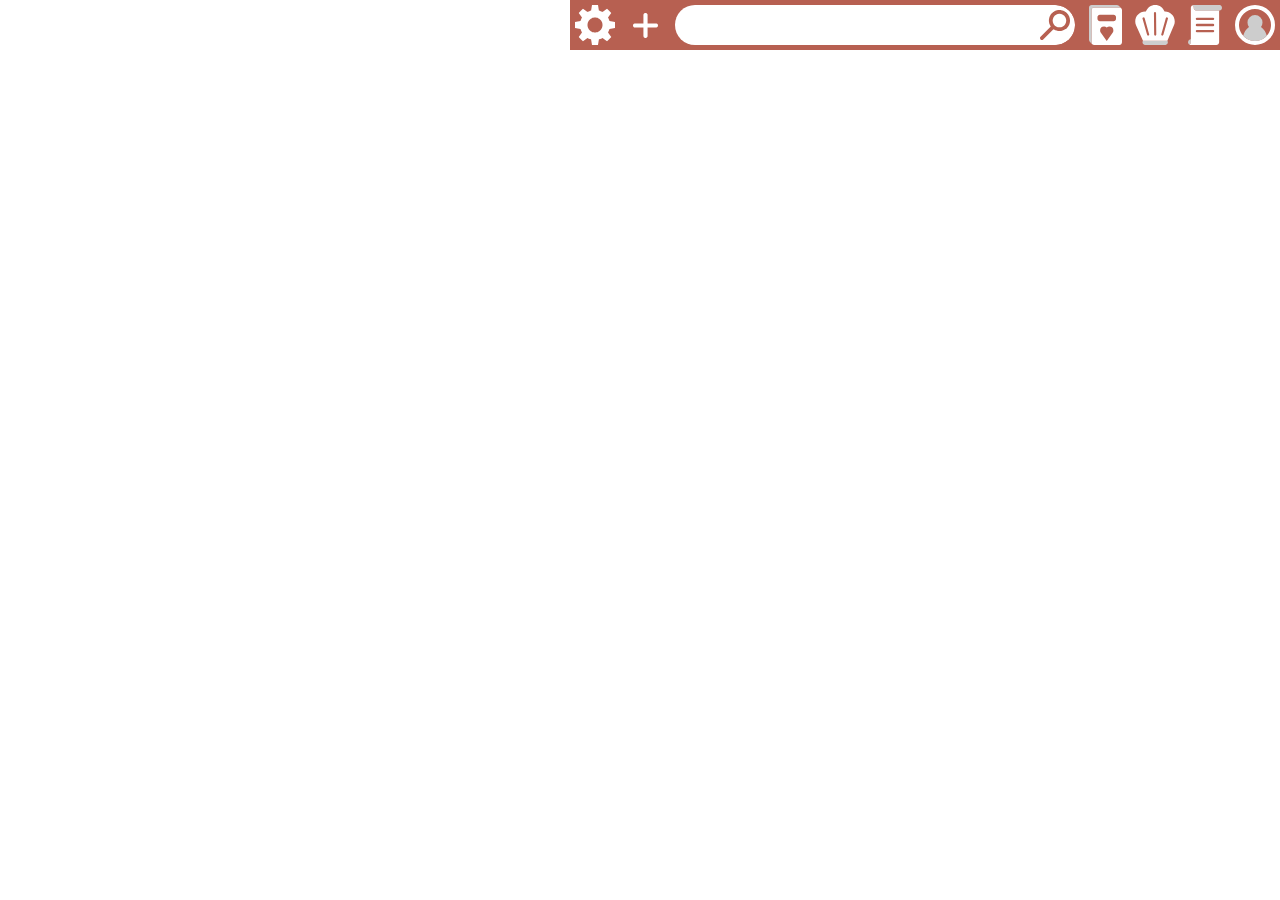
==== index.html @ 463df3ce "Merge branch 'main' of https://github.com/CsizmarikBoldizsar/vizsgaremek" ====
<!DOCTYPE html>
<html lang="en">

<head>
    <meta charset="UTF-8">
    <meta name="viewport" content="width=device-width, initial-scale=1.0">
    <title>Document</title>
    <link rel="stylesheet" href="style.css">
</head>

<body>

    <div id="mobileNavber">
        <div class="button" id="menu">
            <svg viewBox="0 0 10 10" xmlns="http://www.w3.org/2000/svg" id="menusvg">
                <line id="lineTL" x1="1" y1="1" x2="5" y2="1" />
                <line id="lineTR" x1="5" y1="1" x2="9" y2="1" />
                <line id="lineML" x1="1" y1="5" x2="9" y2="5" />
                <line id="lineMR" x1="1" y1="5" x2="9" y2="5" />
                <line id="lineBL" x1="1" y1="9" x2="5" y2="9" />
                <line id="lineBR" x1="5" y1="9" x2="9" y2="9" />
            </svg>
        </div>
    </div>

    
    <div id="root">
        <nav id="navbar">
            <div class="left">
            <div class="button" id="settings"></div>

                
            </div>
            <div class="center">
                <div class="button" id="upload"></div>


                <div id="searchbar">

                    <input type="search" name="" id="field">
                    <div id="end"></div>
                </div>
            </div>
            <div class="right">
                <div class="button" id="recipes"></div>
                <div class="button" id="cooking"></div>
                <div class="button" id="shoppinglist"></div>
                <div class="button" id="account"></div>
            </div>

            
        </nav>

        <div id="content">

        </div>

    <div id="root">












    </div>
</body>
<script src="script.js"></script>

</html>
---- style.css ----
#navbar {
    background-color: #b76051;
    width: 100%;
    height: 50px;
    display: flex;
    position: sticky;
    align-items: center;
}

body {
    padding: 0px;
    margin: 0px;
    display: flex;
    flex-direction: column;
   
    justify-content: end;
    align-items: end;
}

.button {
    /*border-radius: 50%;*/
    width: 40px;
    height: 40px;
    margin: 5px;
    background-color: white;
    align-items: center;
    justify-content: center;
    display: flex;
    user-select: none;
    cursor: pointer;

    min-width: 40px;
    min-height: 40px;


    background-size: contain;
    background-color: rgba(0, 0, 0, 0);
    background-position: center;
    background-repeat: no-repeat;
}

#searchbar {
    width: 400px;
    height: 40px;
    display: flex;
    float: right;
    margin: 5px;
    border-radius: 50px;
    align-items: center;
    justify-content: center;

    overflow: hidden;



}

#searchbar #start{
    background-image: url(icons/searchbarstart.svg);
    background-size: contain;
    background-position: center;
    background-repeat: no-repeat;

}
#searchbar #field{
    min-height: 40px;
    width: calc(100% - 40px);
    border: none;
    padding-left: 12px;
}
#searchbar #end{
    background-image: url(icons/searchbarend.svg);
    background-size: contain;
    background-position: center;
    background-repeat: no-repeat;
    min-height: 40px;
    min-width: 40px;
}

#searchbarPlaceholder{
    min-width: 400px;
    width: 400px;
}


.left {
    display: flex;
    justify-content: start;
    width: calc(100%/3);
    min-width: min-content;
}

.center {
    display: flex;
    justify-content: center;
    width: calc(100%/3);
    min-width: min-content;
}

.right {
    display: flex;
    justify-content: end;
    width: calc(100%/3);
    min-width: min-content;
}

#menu{
    display: flex;
    justify-content: center;
    align-items: center;
    display: none;
}

#recipes{
    background-image: url(icons/recipebook.svg);

}

#cooking{
    background-image: url(icons/chefhat.svg);
}

#shoppinglist{
    background-image: url(icons/shoppinglist.svg);
}

#account{
    background-image: url(icons/account.svg);
}

#upload{
    background-image: url(icons/add.svg);
    background-size: 25px;
}
#settings{
    background-image: url(icons/settings.svg);
}



#content{
    height: 100%;
    width: 100%;
}
#root{
    padding: 0px;
    margin: 0px;
    display: flex;
    flex-direction: column;
}




/*----------------------------Menu line animation*/
#menusvg{
    width: 35px;
    height: 35px;
}
#menusvg line{
    transition-duration: 0.3s;
    stroke-width: 1.2px;
    stroke-linecap: round;
    stroke: white;
}
#lineTL{
    transform-origin: 1px 1px;
}
#lineTR{
    transform-origin: 9px 1px;
}
#lineML{
    transform-origin: 5px 5px;
}
#lineMR{
    transform-origin: 5px 5px;
}
#lineBL{
    transform-origin: 1px 9px;
}
#lineBR{
    transform-origin: 9px 9px;
}
#menusvg:hover #lineTL, #menusvg:hover #lineBR, #menusvg:hover #lineML{
    transform: rotate(45deg);
}
#menusvg:hover #lineTR, #menusvg:hover #lineBL, #menusvg:hover #lineMR{
    transform: rotate(-45deg);
}
/*-------------------------------------------*/

#mobileNavber{
    display: none;
    justify-content: end;
    align-items: center;
}




@media screen and (max-width: 710px){
    #content{
        background-color: rgb(155, 155, 155);
        min-width: calc(100vw - 40px);
        min-height: calc(100vh - 50px);
    }
    #navbar{
        width: 50px;
        height: calc(100vh - 50px);
        flex-direction: column;
        flex-direction: column-reverse;

    }
    #root{
        flex-direction: row;
        flex-direction: row-reverse;
    }
    #searchbar{
        position: fixed;
        top: 0px;
        left: calc(10vw);

        min-width: 0px;
        width: 60vw;
    }
    .right{
        flex-direction: column;

    }

    #menu{
        display: flex;
        position: fixed;
        top: 0px;
        right: 0px;
    }

    #mobileNavber{
        display: flex;
        background-color: #b76051;
        height: 50px;
        width: 100vw;
    }

    #upload{
        position: fixed;
        top: 0px;
        left: calc(50vw - 250px);

        min-width: 0px;
        min-height: 0px;
        width: 5vw;
        height: 5vw;
    }
    #field{

    }
}
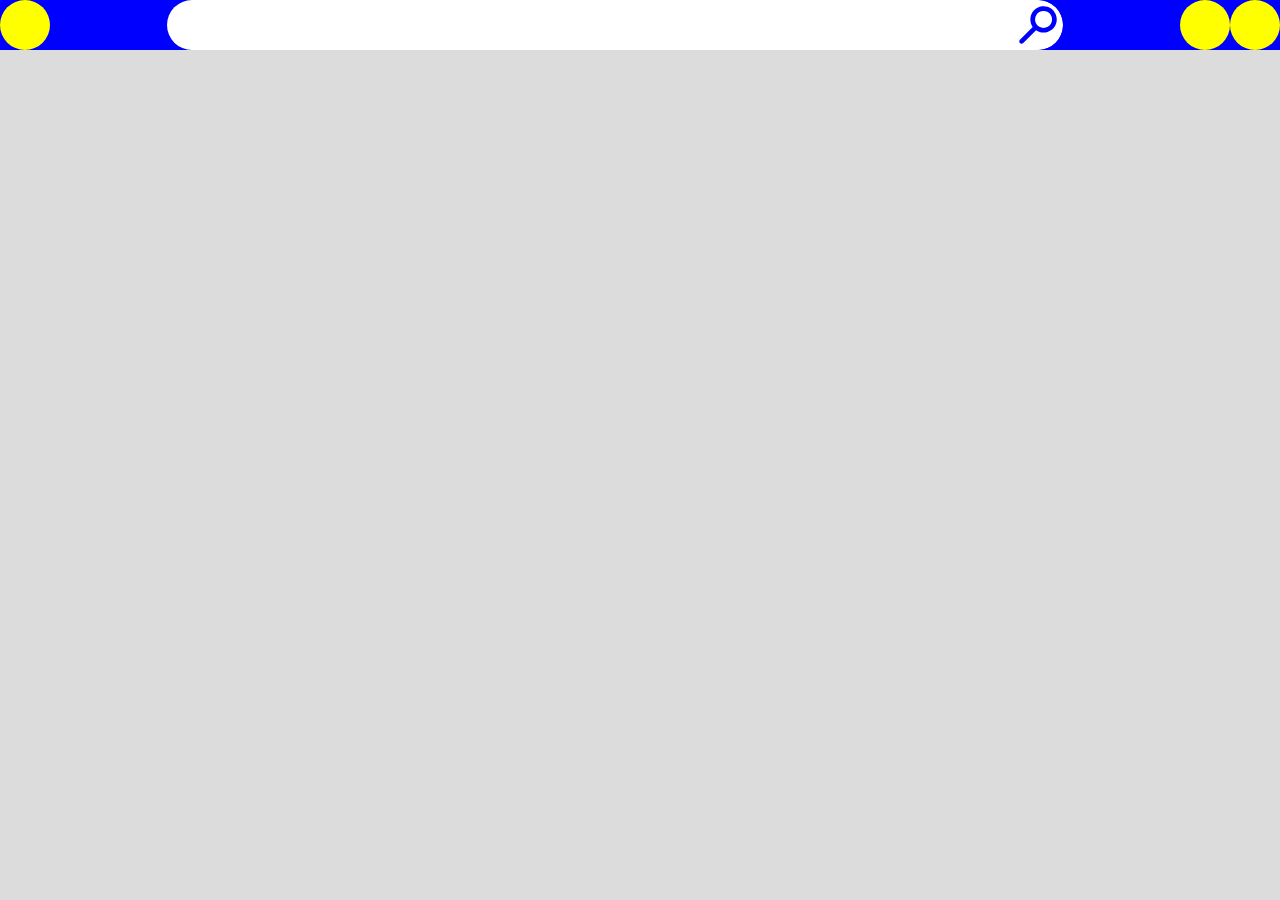
==== commit 7d009f93: "updated index and css" ====
--- a/index.html
+++ b/index.html
@@ -1,75 +1,29 @@
 <!DOCTYPE html>
 <html lang="en">
-
 <head>
     <meta charset="UTF-8">
     <meta name="viewport" content="width=device-width, initial-scale=1.0">
     <title>Document</title>
     <link rel="stylesheet" href="style.css">
 </head>
-
 <body>
-
-    <div id="mobileNavber">
-        <div class="button" id="menu">
-            <svg viewBox="0 0 10 10" xmlns="http://www.w3.org/2000/svg" id="menusvg">
-                <line id="lineTL" x1="1" y1="1" x2="5" y2="1" />
-                <line id="lineTR" x1="5" y1="1" x2="9" y2="1" />
-                <line id="lineML" x1="1" y1="5" x2="9" y2="5" />
-                <line id="lineMR" x1="1" y1="5" x2="9" y2="5" />
-                <line id="lineBL" x1="1" y1="9" x2="5" y2="9" />
-                <line id="lineBR" x1="5" y1="9" x2="9" y2="9" />
-            </svg>
+    
+    <div id="navbar">
+        <div>
+            <div class="button"></div>
+        </div>
+        <div>
+            <div id="searchbar">
+                <input type="search" name="" id="field">
+                <img src="icons/searchbarend.svg" alt="">
+            </div>
+        </div>
+        <div>
+            <div class="button"></div>
+            <div class="button"></div>
         </div>
     </div>
 
-    
-    <div id="root">
-        <nav id="navbar">
-            <div class="left">
-            <div class="button" id="settings"></div>
 
-                
-            </div>
-            <div class="center">
-                <div class="button" id="upload"></div>
-
-
-                <div id="searchbar">
-
-                    <input type="search" name="" id="field">
-                    <div id="end"></div>
-                </div>
-            </div>
-            <div class="right">
-                <div class="button" id="recipes"></div>
-                <div class="button" id="cooking"></div>
-                <div class="button" id="shoppinglist"></div>
-                <div class="button" id="account"></div>
-            </div>
-
-            
-        </nav>
-
-        <div id="content">
-
-        </div>
-
-    <div id="root">
-
-
-
-
-
-
-
-
-
-
-
-
-    </div>
 </body>
-<script src="script.js"></script>
-
 </html>
--- a/style.css
+++ b/style.css
@@ -1,258 +1,63 @@
-#navbar {
-    background-color: #b76051;
-    width: 100%;
-    height: 50px;
+#navbar{
+    height: 5vw;
+    max-height: 50px;
+    width: 100vw;
+    background-color: blue;
     display: flex;
-    position: sticky;
     align-items: center;
+    justify-content: space-between;
 }
 
-body {
-    padding: 0px;
-    margin: 0px;
+#navbar>div{
     display: flex;
-    flex-direction: column;
-   
-    justify-content: end;
-    align-items: end;
 }
 
-.button {
-    /*border-radius: 50%;*/
-    width: 40px;
-    height: 40px;
-    margin: 5px;
-    background-color: white;
-    align-items: center;
-    justify-content: center;
-    display: flex;
-    user-select: none;
-    cursor: pointer;
+.button{
+    height: 5vw;
+    max-height: 50px;
+    width: 5vw;
+    max-width: 50px;
 
-    min-width: 40px;
-    min-height: 40px;
-
-
-    background-size: contain;
-    background-color: rgba(0, 0, 0, 0);
-    background-position: center;
-    background-repeat: no-repeat;
+    background-color: yellow;
+    border-radius: 50px;
 }
 
-#searchbar {
-    width: 400px;
-    height: 40px;
+#searchbar{
+    height: 5vw;
+    max-height: 50px;
+    border-radius: 5vw;
+
     display: flex;
-    float: right;
-    margin: 5px;
-    border-radius: 50px;
-    align-items: center;
+    overflow: hidden;
     justify-content: center;
 
-    overflow: hidden;
+    width: 70vw;
+}
+#searchbar img{
+    height: 5vw;
+    max-height: 50px;
+    width: 5vw;
+    max-width: 50px;
+}
+#field{
+    border: none;
+    height: 5vw;
+    width: 100%;
+    padding-left: 2vw;
+    box-sizing: content-box;
 
-
+    display: flex;
+    align-self: center;
 
 }
 
-#searchbar #start{
-    background-image: url(icons/searchbarstart.svg);
-    background-size: contain;
-    background-position: center;
-    background-repeat: no-repeat;
-
-}
-#searchbar #field{
-    min-height: 40px;
-    width: calc(100% - 40px);
-    border: none;
-    padding-left: 12px;
-}
-#searchbar #end{
-    background-image: url(icons/searchbarend.svg);
-    background-size: contain;
-    background-position: center;
-    background-repeat: no-repeat;
-    min-height: 40px;
-    min-width: 40px;
+body{
+    margin: 0px;
+    background-color: gainsboro;
 }
 
-#searchbarPlaceholder{
-    min-width: 400px;
-    width: 400px;
-}
-
-
-.left {
-    display: flex;
-    justify-content: start;
-    width: calc(100%/3);
-    min-width: min-content;
-}
-
-.center {
-    display: flex;
-    justify-content: center;
-    width: calc(100%/3);
-    min-width: min-content;
-}
-
-.right {
-    display: flex;
-    justify-content: end;
-    width: calc(100%/3);
-    min-width: min-content;
-}
-
-#menu{
-    display: flex;
-    justify-content: center;
-    align-items: center;
-    display: none;
-}
-
-#recipes{
-    background-image: url(icons/recipebook.svg);
-
-}
-
-#cooking{
-    background-image: url(icons/chefhat.svg);
-}
-
-#shoppinglist{
-    background-image: url(icons/shoppinglist.svg);
-}
-
-#account{
-    background-image: url(icons/account.svg);
-}
-
-#upload{
-    background-image: url(icons/add.svg);
-    background-size: 25px;
-}
-#settings{
-    background-image: url(icons/settings.svg);
-}
-
-
-
-#content{
-    height: 100%;
-    width: 100%;
-}
-#root{
-    padding: 0px;
-    margin: 0px;
-    display: flex;
-    flex-direction: column;
-}
-
-
-
-
-/*----------------------------Menu line animation*/
-#menusvg{
-    width: 35px;
-    height: 35px;
-}
-#menusvg line{
-    transition-duration: 0.3s;
-    stroke-width: 1.2px;
-    stroke-linecap: round;
-    stroke: white;
-}
-#lineTL{
-    transform-origin: 1px 1px;
-}
-#lineTR{
-    transform-origin: 9px 1px;
-}
-#lineML{
-    transform-origin: 5px 5px;
-}
-#lineMR{
-    transform-origin: 5px 5px;
-}
-#lineBL{
-    transform-origin: 1px 9px;
-}
-#lineBR{
-    transform-origin: 9px 9px;
-}
-#menusvg:hover #lineTL, #menusvg:hover #lineBR, #menusvg:hover #lineML{
-    transform: rotate(45deg);
-}
-#menusvg:hover #lineTR, #menusvg:hover #lineBL, #menusvg:hover #lineMR{
-    transform: rotate(-45deg);
-}
-/*-------------------------------------------*/
-
-#mobileNavber{
-    display: none;
-    justify-content: end;
-    align-items: center;
-}
-
-
-
-
-@media screen and (max-width: 710px){
-    #content{
-        background-color: rgb(155, 155, 155);
-        min-width: calc(100vw - 40px);
-        min-height: calc(100vh - 50px);
-    }
+@media screen and (orientation: portrait) {
     #navbar{
-        width: 50px;
-        height: calc(100vh - 50px);
-        flex-direction: column;
-        flex-direction: column-reverse;
-
-    }
-    #root{
-        flex-direction: row;
-        flex-direction: row-reverse;
-    }
-    #searchbar{
-        position: fixed;
-        top: 0px;
-        left: calc(10vw);
-
-        min-width: 0px;
-        width: 60vw;
-    }
-    .right{
-        flex-direction: column;
-
-    }
-
-    #menu{
-        display: flex;
-        position: fixed;
-        top: 0px;
-        right: 0px;
-    }
-
-    #mobileNavber{
-        display: flex;
-        background-color: #b76051;
-        height: 50px;
-        width: 100vw;
-    }
-
-    #upload{
-        position: fixed;
-        top: 0px;
-        left: calc(50vw - 250px);
-
-        min-width: 0px;
-        min-height: 0px;
-        width: 5vw;
-        height: 5vw;
-    }
-    #field{
-
+        justify-content: center;
     }
 }
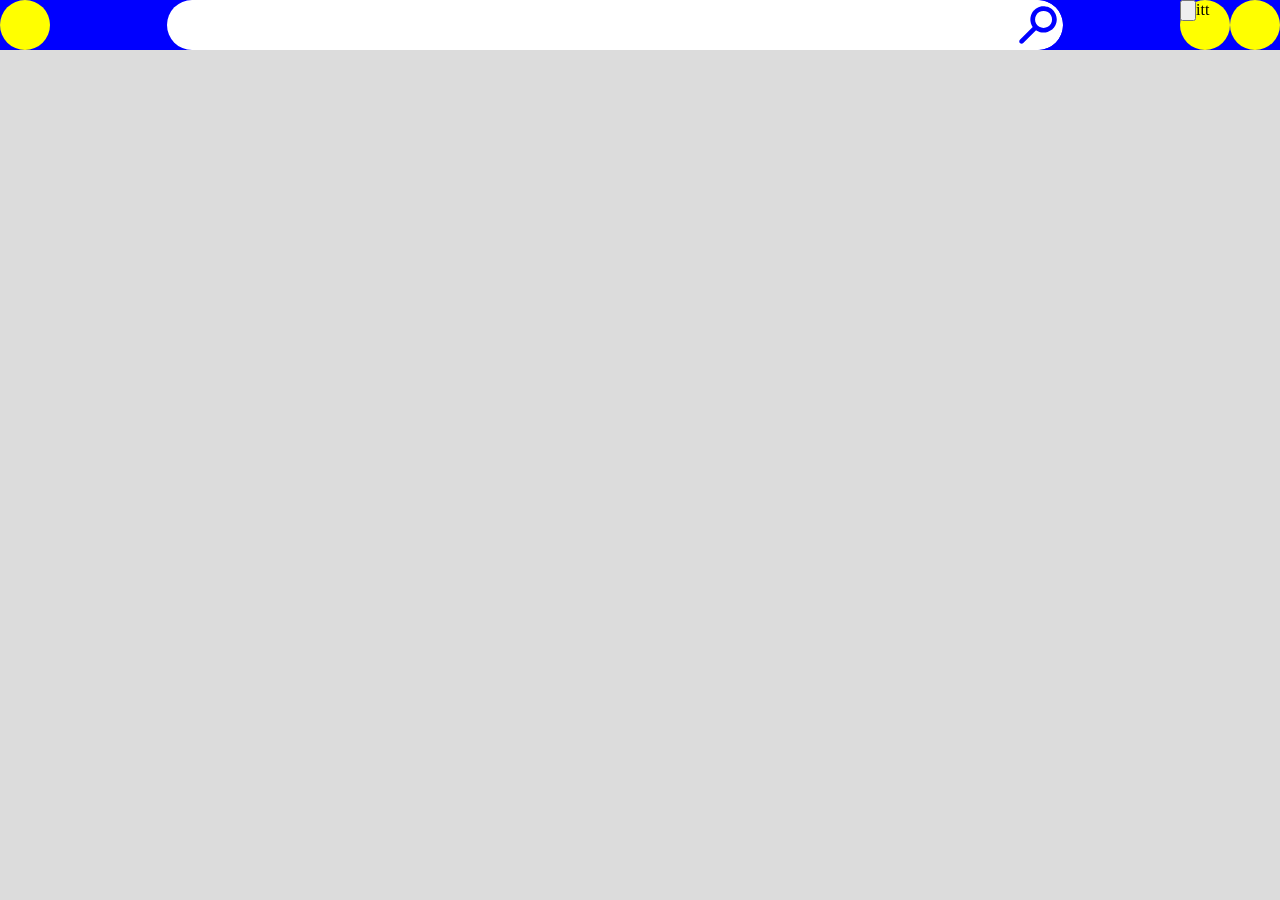
==== commit 05df109c: "te3sting" ====
--- a/index.html
+++ b/index.html
@@ -19,11 +19,11 @@
             </div>
         </div>
         <div>
-            <div class="button"></div>
+            <div class="button"><input type="button" id="settings">itt</div>
             <div class="button"></div>
         </div>
     </div>
-
-
+    <div id="root"></div>
+<script src="script.js"></script>
 </body>
 </html>
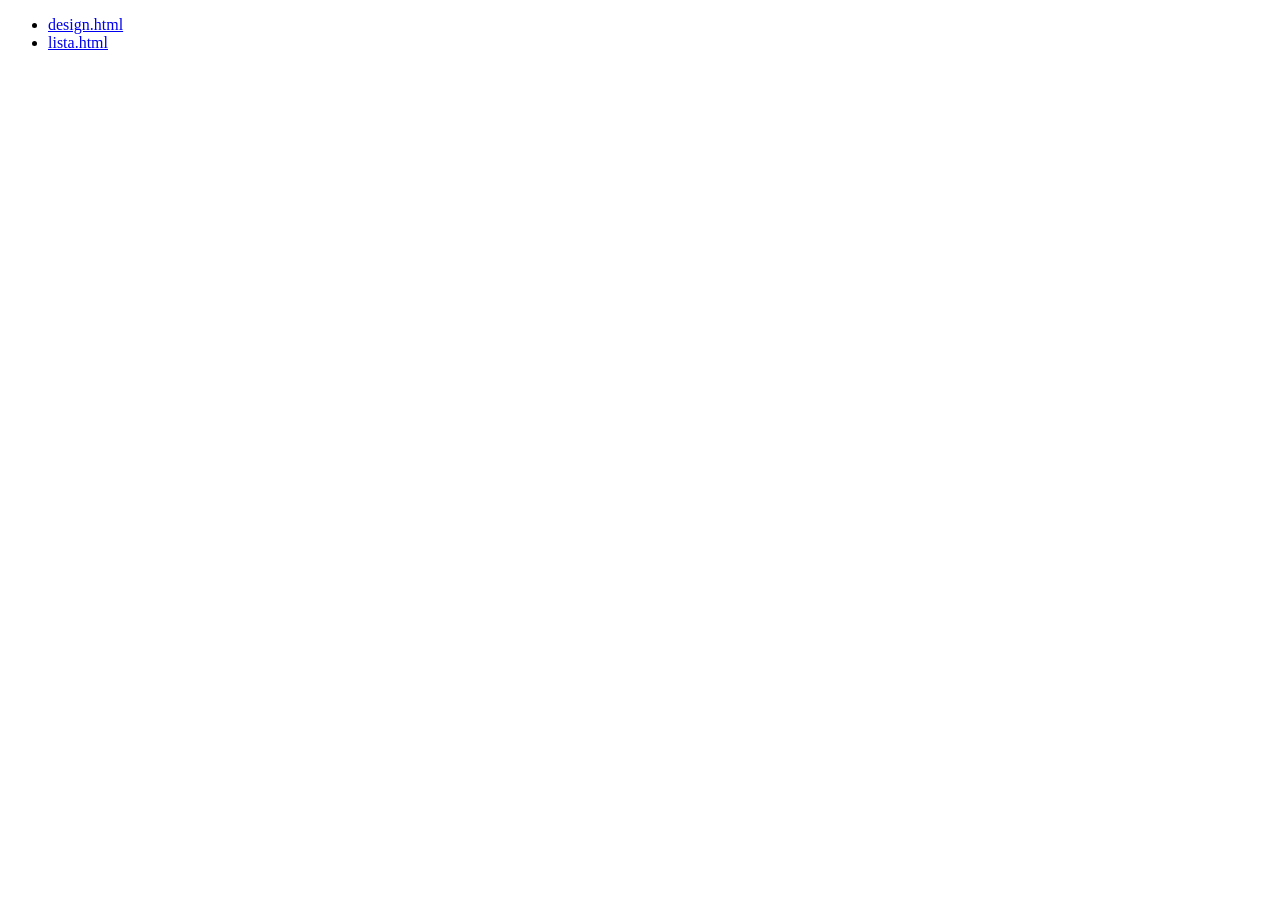
==== commit 2bbe9b3d: "rendezés" ====
--- a/index.html
+++ b/index.html
@@ -4,26 +4,15 @@
     <meta charset="UTF-8">
     <meta name="viewport" content="width=device-width, initial-scale=1.0">
     <title>Document</title>
-    <link rel="stylesheet" href="style.css">
 </head>
 <body>
-    
-    <div id="navbar">
-        <div>
-            <div class="button"></div>
-        </div>
-        <div>
-            <div id="searchbar">
-                <input type="search" name="" id="field">
-                <img src="icons/searchbarend.svg" alt="">
-            </div>
-        </div>
-        <div>
-            <div class="button"><input type="button" id="settings">itt</div>
-            <div class="button"></div>
-        </div>
-    </div>
-    <div id="root"></div>
-<script src="script.js"></script>
+    <ul>
+        <li>
+            <a href="./design.html">design.html</a>
+        </li>
+        <li>
+            <a href="./lista.html">lista.html</a>
+        </li>
+    </ul>
 </body>
 </html>
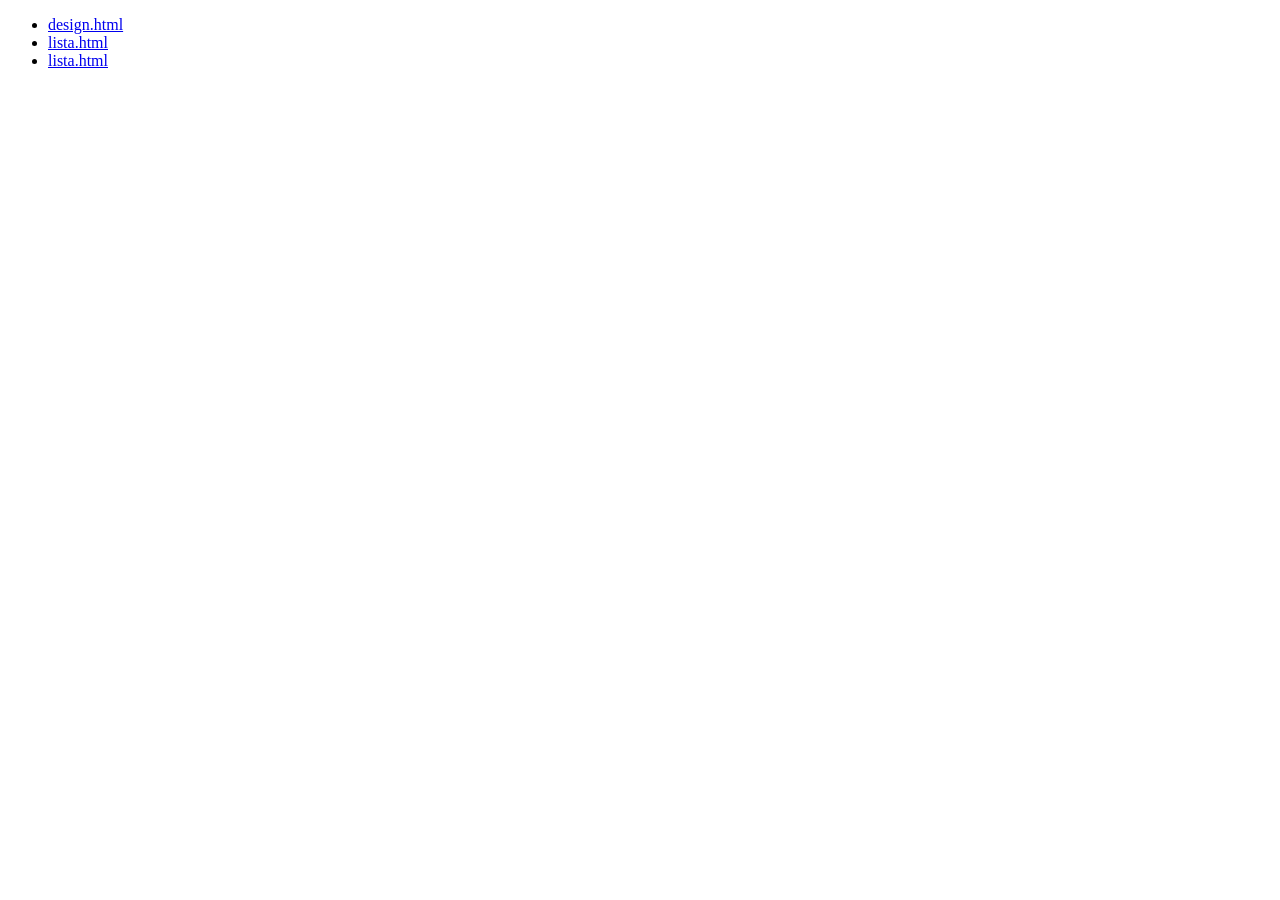
==== commit 7878dceb: "added new link to index.html" ====
--- a/index.html
+++ b/index.html
@@ -11,8 +11,16 @@
             <a href="./design.html">design.html</a>
         </li>
         <li>
-            <a href="./lista.html">lista.html</a>
+            <a href="./sites/shoppingList/shoppingList.html">lista.html</a>
+        </li>
+        <li>
+            <a href="./sites/search/search.html">lista.html</a>
         </li>
     </ul>
 </body>
+<script>
+    
+
+    console.log(localStorage.getItem("save"))
+</script>
 </html>
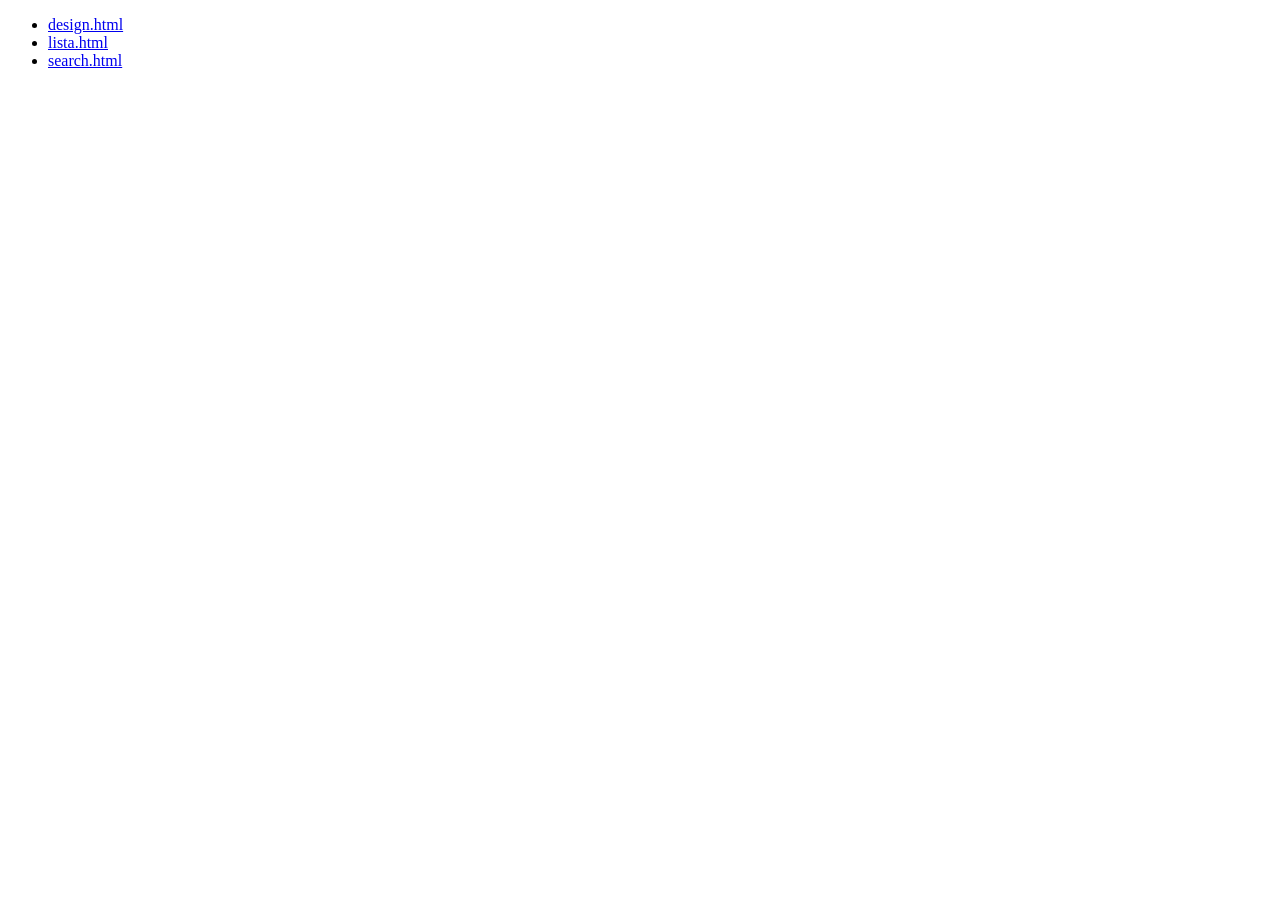
==== commit cb80bea2: "fix" ====
--- a/index.html
+++ b/index.html
@@ -14,7 +14,7 @@
             <a href="./sites/shoppingList/shoppingList.html">lista.html</a>
         </li>
         <li>
-            <a href="./sites/search/search.html">lista.html</a>
+            <a href="./sites/search/search.html">search.html</a>
         </li>
     </ul>
 </body>
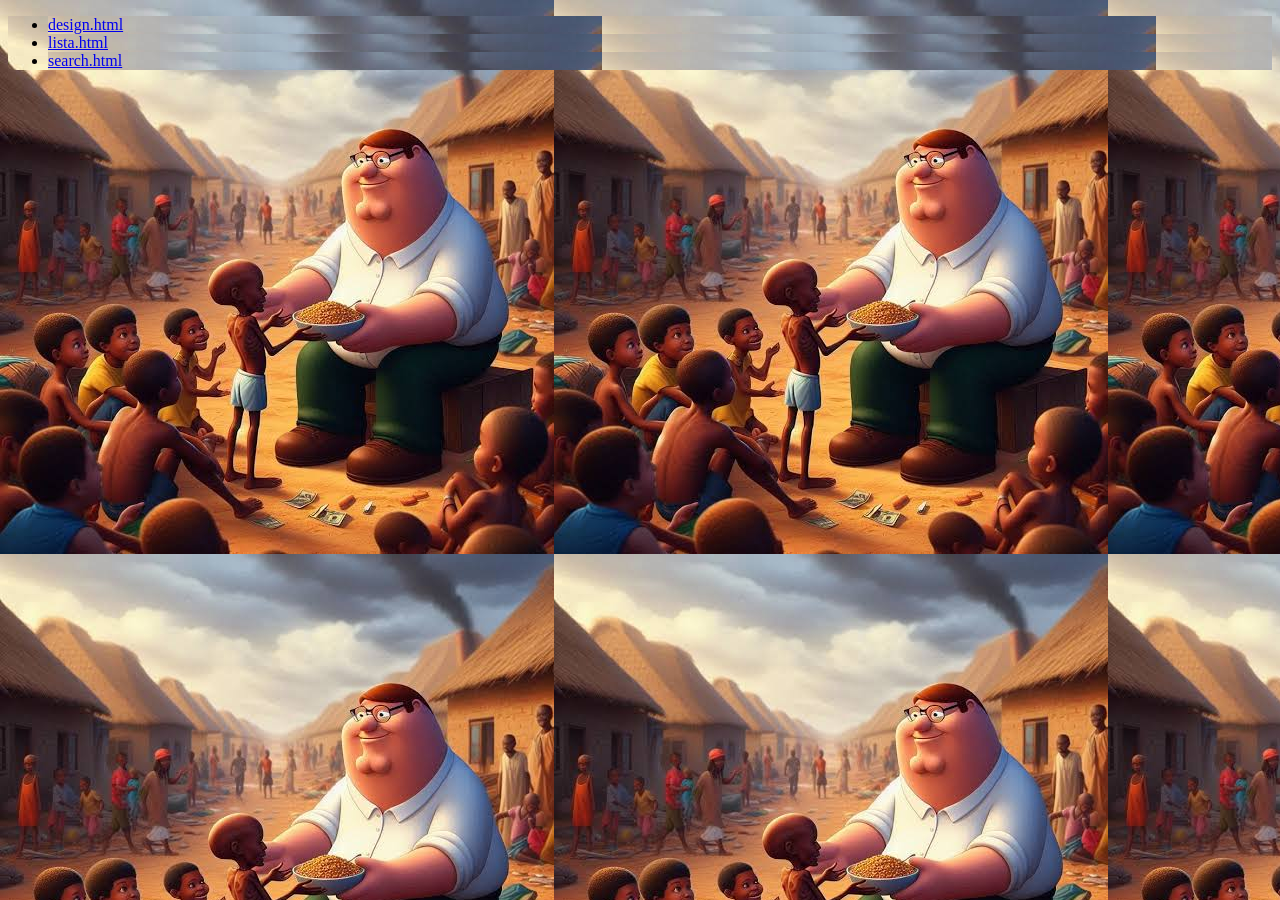
==== commit 3eb7a5ee: "fixed index.html" ====
--- a/index.html
+++ b/index.html
@@ -4,6 +4,10 @@
     <meta charset="UTF-8">
     <meta name="viewport" content="width=device-width, initial-scale=1.0">
     <title>Document</title>
+    <link rel="shortcut icon" href="icons/icon.jpg" type="image/x-icon">
+    <style>
+        *{background-image: url(icons/icon.jpg);}
+    </style>
 </head>
 <body>
     <ul>
